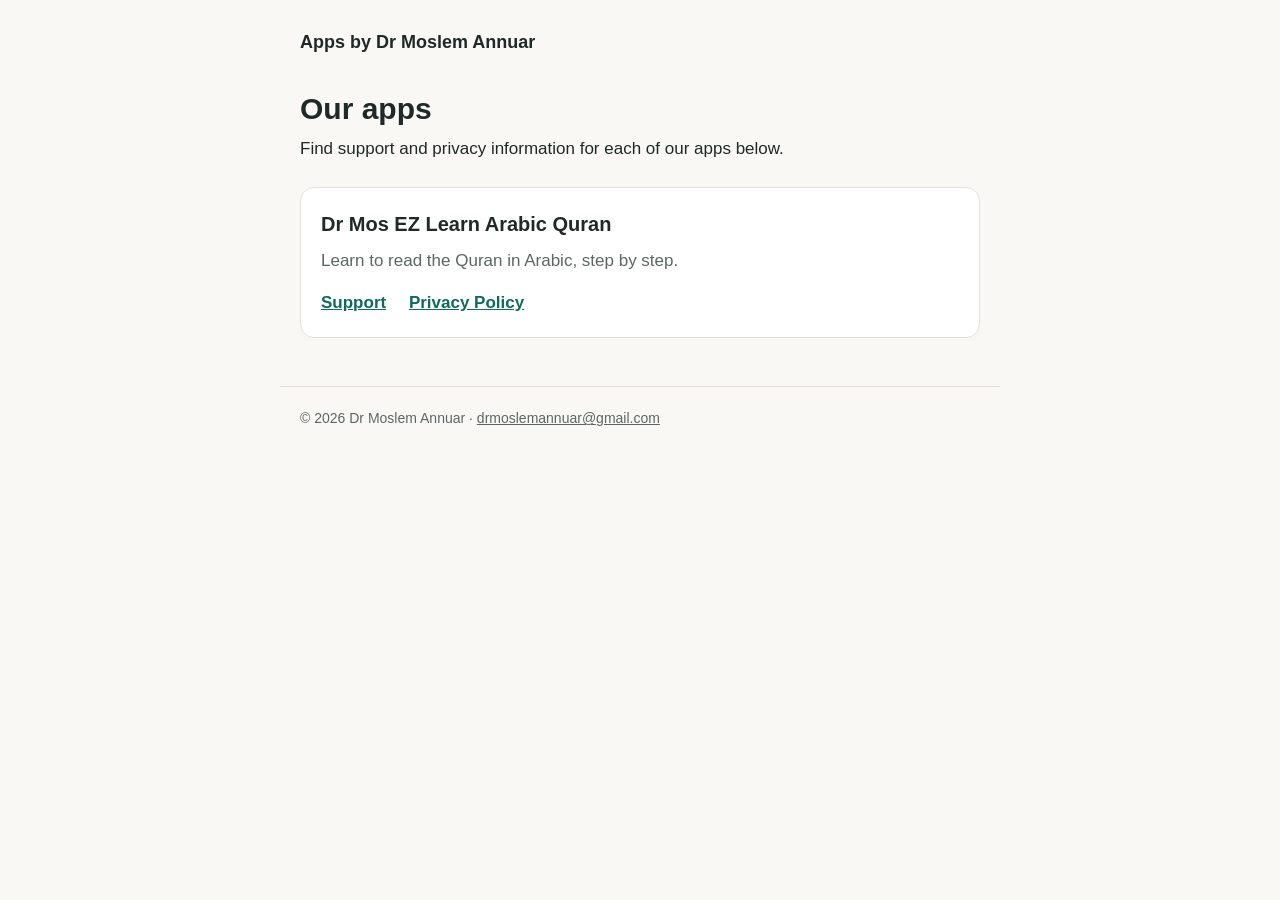
==== index.html @ 08ca8b59 "Add files via upload" ====
<!doctype html>
<html lang="en">
<head>
<meta charset="utf-8">
<meta name="viewport" content="width=device-width, initial-scale=1">
<title>Apps by Dr Moslem Annuar</title>
<meta name="description" content="Mobile apps by Dr Moslem Annuar, with support and privacy information for each app.">
<link rel="stylesheet" href="/assets/style.css">
</head>
<body>
<header><a class="brand" href="/">Apps by Dr Moslem Annuar</a></header>
<main>
  <h1>Our apps</h1>
  <p>Find support and privacy information for each of our apps below.</p>

  <div class="cards">
    <div class="card">
      <h2>Dr Mos EZ Learn Arabic Quran</h2>
      <p>Learn to read the Quran in Arabic, step by step.</p>
      <div class="links">
        <a href="/apps/ez-learn-arabic-quran/support/">Support</a>
        <a href="/apps/ez-learn-arabic-quran/privacy/">Privacy Policy</a>
      </div>
    </div>
    <!-- To add a new app, copy the card above and change the name, description and links. -->
  </div>
</main>
<footer>
  &copy; 2026 Dr Moslem Annuar &middot; <a href="mailto:drmoslemannuar@gmail.com">drmoslemannuar@gmail.com</a>
</footer>
</body>
</html>
---- assets/style.css ----
:root {
  --bg: #faf8f4;
  --surface: #ffffff;
  --text: #1f2a28;
  --muted: #5b6764;
  --accent: #0f6b5c;
  --accent-soft: #e3f0ec;
  --border: #e4e0d8;
}
@media (prefers-color-scheme: dark) {
  :root {
    --bg: #121816;
    --surface: #1a2220;
    --text: #e8eeec;
    --muted: #a3b0ad;
    --accent: #5cc4ae;
    --accent-soft: #1f3330;
    --border: #2a3532;
  }
}
* { box-sizing: border-box; }
html { -webkit-text-size-adjust: 100%; }
body {
  margin: 0;
  background: var(--bg);
  color: var(--text);
  font-family: -apple-system, BlinkMacSystemFont, "Segoe UI", Roboto, "Helvetica Neue", Arial, sans-serif;
  font-size: 17px;
  line-height: 1.65;
}
header, main, footer { max-width: 720px; margin: 0 auto; padding: 0 20px; }
header { padding-top: 28px; padding-bottom: 8px; }
header a.brand { color: var(--text); text-decoration: none; font-weight: 700; font-size: 18px; }
main { padding-top: 24px; padding-bottom: 48px; }
h1 { font-size: 30px; line-height: 1.25; margin: 0 0 8px; }
h2 { font-size: 20px; margin: 36px 0 8px; }
h3 { font-size: 17px; margin: 24px 0 4px; }
p { margin: 0 0 14px; }
a { color: var(--accent); }
.updated { color: var(--muted); font-size: 15px; margin-bottom: 28px; }
.contact-box {
  background: var(--accent-soft);
  border-radius: 12px;
  padding: 18px 20px;
  margin: 24px 0;
}
.cards { display: grid; gap: 16px; margin-top: 24px; }
.card {
  background: var(--surface);
  border: 1px solid var(--border);
  border-radius: 14px;
  padding: 20px;
}
.card h2 { margin: 0 0 6px; font-size: 20px; }
.card p { color: var(--muted); }
.card .links a { margin-right: 18px; font-weight: 600; }
footer {
  border-top: 1px solid var(--border);
  padding-top: 20px;
  padding-bottom: 40px;
  color: var(--muted);
  font-size: 14px;
}
footer a { color: var(--muted); }
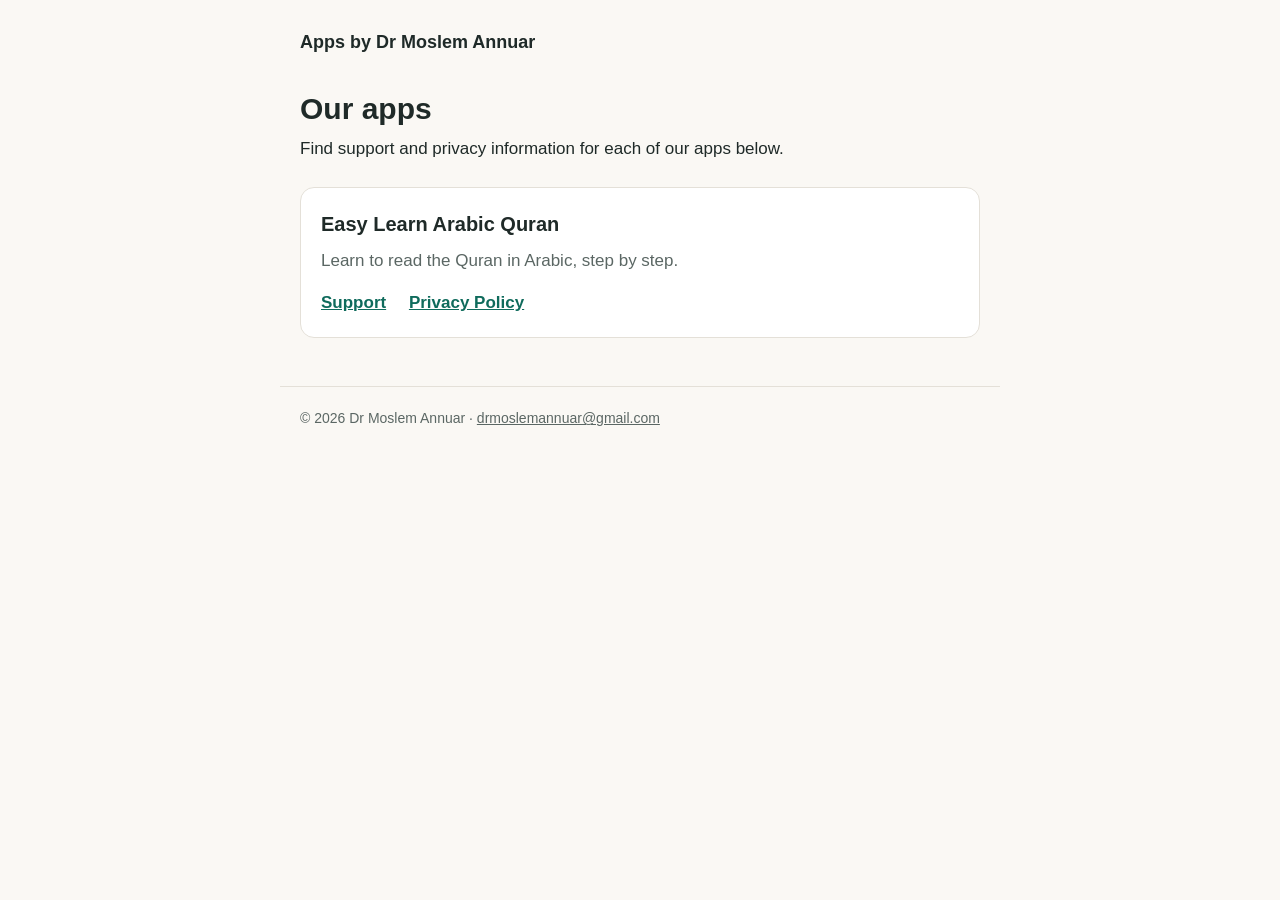
==== commit c3f078be: "Add files via upload" ====
--- a/index.html
+++ b/index.html
@@ -15,7 +15,7 @@
 
   <div class="cards">
     <div class="card">
-      <h2>Dr Mos EZ Learn Arabic Quran</h2>
+      <h2>Easy Learn Arabic Quran</h2>
       <p>Learn to read the Quran in Arabic, step by step.</p>
       <div class="links">
         <a href="/apps/ez-learn-arabic-quran/support/">Support</a>
